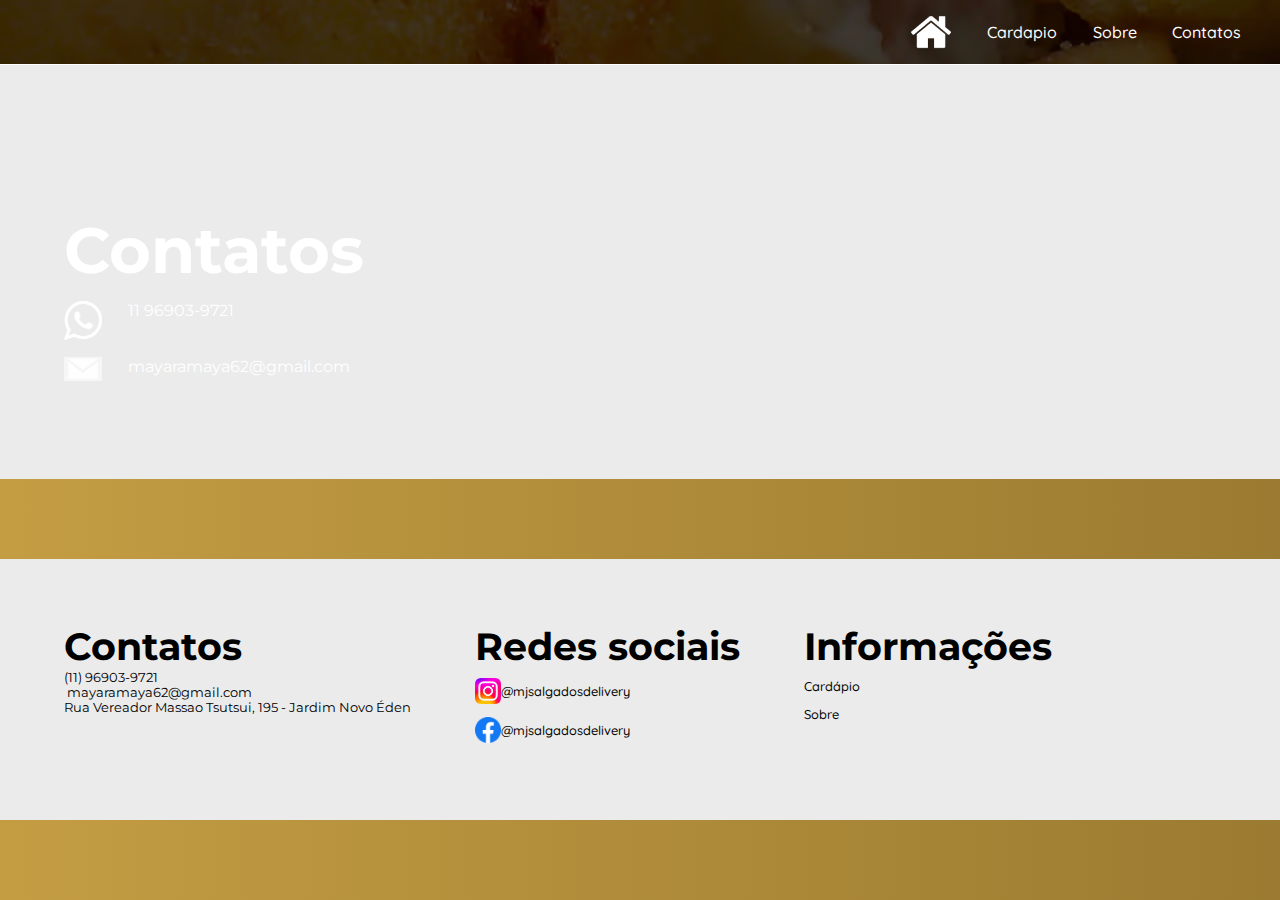
==== MJ Salgados/paginas/contatos.html @ eb95e4e3 "MJ Salgados Site Added / Adicionado" ====
<!DOCTYPE html>
    <html lang="pt-br">
    <head>
        <meta charset="UTF-8">
        <meta name="viewport" content="width=, initial-scale=1.0">
        <title>MJ Salgados</title>
        <link rel="stylesheet" href="../css/estilo.css">
        <link rel="shortcut icon" href="../imgs/icons/web-logo.png" type="image/x-icon">
        <style>
            .elemento-contato img {
                width: 3vw;
                margin-left:5vw;
                margin-bottom: 1vw;
            }
            .elemento-contato {
                width: 100vw;
                display:flex;
                gap:2%;
            }
            .texto-contatos {
                font-size: 12   0%;
            }
            @media only screen and (max-width: 1000px) {
                img {
                    width: 4vw; 
                }
            } 
        </style>
    </head>
    <body>
        <header class="navegacao">
            <nav>
                <ul>
                    <li><a href="index.html"><img src="../imgs/icons/home.png" class="home-button"></a></li>
                    <li><a href="cardapio.html">Cardapio</a></li>
                    <li><a href="sobre.html">Sobre</a></li>
                    <li><a href="contatos.html">Contatos</a></li>
                </ul>
            </nav>
        </header>
        <section class="pagina-sobre-contatos">
            <h1 class="sobrenos-contatos">Contatos</h1>
            <section class="elemento-contato">
                <figure>
                    <img src="../imgs/icons/whatsapp.png">
                </figure>
                <span class="texto-contatos">
                    11 96903-9721
                </span>
            </section>
            <section class="elemento-contato">
                <figure>
                    <img src="../imgs/icons/mail.png">
                </figure>
                <span class="texto-contatos">
                    mayaramaya62@gmail.com
                </span>
            </section>
        </section>
        <footer>
            <section class="rodape"></section>
            <section class="rodape-conteudo">
                <section>
                    <h2>Contatos</h2>
                    <ul class="rodape-items">
                        <li>(11) 96903-9721</li>
                        <li>&nbsp;mayaramaya62@gmail.com</a></li>
                        <li>Rua Vereador Massao Tsutsui, 195 - Jardim Novo Éden</li>
                    </ul>
                </section>
                <section>
                    <h2>Redes sociais</h2>
                    <ul class="rodape-items">
                        <li><a class="links-rodape" href="https://www.instagram.com/mjsalgadosdelivery/" target="_blank"><img src="../imgs/icons/instagram-logo.png">&#64;mjsalgadosdelivery</a></li>
                        <li><a class="links-rodape" href="https://www.facebook.com/mjsalgadosdelivery/?locale=pt_BR&checkpoint_src=any" target="_blank"><img src="../imgs/icons/facebook-logo.png">&#64;mjsalgadosdelivery</a></li>
                    </ul>
                </section>
                <section>
                    <h2>Informações</h2>
                    <ul class="rodape-items">
                        <li><a class="links-rodape" href="cardapio.html">Cardápio</a></li>
                        <li><a class="links-rodape" href="sobre.html">Sobre</a></li>
                    </ul>
                </section>
            </section>
            <section class="rodape"></section>
        </footer>
    </body>
</html>
---- MJ Salgados/css/estilo.css ----
@import url(https://fonts.googleapis.com/css?family=Montserrat:400,500,80);
@import url('https://fonts.googleapis.com/css2?family=Poiret+One&family=Quicksand:wght@300..700&family=Raleway:ital,wght@0,100..900;1,100..900&family=Ubuntu:ital,wght@0,300;0,400;0,500;0,700;1,300;1,400;1,500;1,700&display=swap');

* {
    margin: 0;
    padding: 0;
    box-sizing: border-box;
}

body,
html {
    display: grid;
    grid-template-areas: 
    'navegacao'
    'conteudo'
    'rodape';
    grid-template-rows: auto 1fr auto;
    background-color: #ebebeb;
    height: 100vh;
    width: 100vw;
    font-family: montserrat;
    overflow-x: hidden;
}
.conteudo-pagina {
    grid-area: conteudo;
}
.rodape {
    background-image: linear-gradient(to left, #9b7b31, #c49d43);
}

nav {
    display: flex;
    font-size: 100%;
    width: 100vw;
    flex-grow: 1;
    align-items: center;
    justify-content: end;
}

.navegacao a,
footer a{
    font-family:"Quicksand" ;
    font-weight: 500;
    color: #FFF;
    text-decoration: none;
    transition: 0.3s;
    display: flex;
    align-items: center;
}

.navegacao a:hover,
footer a:hover {
    opacity: 0.5;
}

nav>ul,
.rodape-conteudo ul {
    list-style-type: none;
}

nav>ul {
    display: inline-flex;
    justify-content: end;
    align-items: center;
    gap: 16%;
    width: auto;
    margin-right: 2%;
    margin-left: 2%;
    height: 100%;
}

nav img {
    height: 2.5em;
}

footer {
    grid-area: rodape;
    display: flex;
    flex-direction: column;
    width: 100vw;
    flex-grow: 1;
}

footer h2 {
    font-size: 3vw;
}

footer ul {
    font-size: 1vw;
}

.rodape {
    height: 5em;
    flex-grow: 1;
}

.rodape-conteudo {
    display: flex;
    flex-direction: row;
    justify-content: start;
    align-items: start;
    gap: 5vw;
    text-align: start;
    margin: 5%;
    flex-grow: 2;
}

.home-button {
    width: 2.5em;
    transition: transform 0.3s ease;
}

.home-button:hover {
    opacity: 0.8;
    transform:scale(110%);
}
nav {
    width: 100vw;
    display: flex;
    justify-content: end;
    align-items: center;
    margin-right: 2%;
}

.navegacao {
    grid-area: navegacao;
    height: 7%;
    display: flex;
    align-items: center;
    justify-content: center;
    background-image: url(../imgs/bgs/risoles-bg.avif);
    border-bottom: 1px solid #FFF;
    padding: 12px;
    width: 100%;
    height: 100%;
}

.rodape-secao {
    display: flex;
    flex-direction: column;
    justify-content: center;
    align-items: start;
}

.rodape-items {
    font-size: 1vw;
}

.links-rodape:link {
    color: #000;
}

.links-rodape {
    display: flex;
    justify-content: start;
    align-items: center;
    color: rgba(0, 0, 0, 0);
    transition: transform 0.3s ease;
    width: 4vh;
    margin: 3% 0 5% 0;
}

.links-rodape>img {
    width: 2vw;
}

.links-rodape:hover {
    opacity: 0.8;
    transform: scale(1.05);
}

.linkhome {
    display: flex;
    align-items: center;
    justify-content: start;
}

.pagina-sobre-contatos {
    background-image: url(../imgs/bgs/burger-bg.png);
    background-size: cover;
    background-repeat: no-repeat;
    flex-grow: 1;
    display: flex;
    flex-direction: column;
    justify-content: center;
    align-items: start;
    color: #FFF;
}

.sobrenos-contatos {
    color: #FFF;
    margin: 2%;
    font-size: 5vw;
    margin-top: 5vw;
    margin-left: 5vw;
    margin-bottom: 1vw;
}

.texto-sobre {
    font-size: 1.2vw;
    margin-left: 5vw;
    margin-right: 50vw;
    margin-bottom: 2vw;
    align-items: start;
    justify-content: start;
}

dialog::backdrop {
    background-color: rgba(0, 0, 0, 0.678);
}

dialog {
    border: none;
    outline: none;
    border-radius: 0.5rem;
    position: absolute;
    top: 50%;
    left: 50%;
    transform: translate(-50%, -50%);
    padding: 3%;
    background-color: rgb(255, 255, 255);
    width: 30%;
}

dialog h2,
dialog p {
    color: #494949;
    font-family: "Quicksand", sans-serif;
    text-align: center;
}

dialog h2 {
    font-size: 1.3vw;
}

dialog p {
    font-weight: 60;
    font-size: 1vw;
}

dialog >.popups-imagens {
    display: flex;
    justify-content: center;
    img {
        width: 50%;
    }
}

.outer-botao-fechar {
    position: absolute;
    margin-top: 4%;
    top:0;
    right: 0;
    width: 20%;
    cursor: pointer;
}

.inner-botao-fechar {
    width: inherit;
    text-align: center;
}
.inner-botao-fechar label {
    font-size: .8em;
    line-height: 4em;
    text-transform: uppercase;
    color: #000000;
    transition: all .3s ease-in;
    opacity: 0;
    cursor: pointer;
}

.inner-botao-fechar:before,
.inner-botao-fechar:after {
    position: absolute;
    content: '';
    height: 1px;
    width: inherit;
    background: #000000;
    left: 0;
    transition: all .3s ease-in;
}

.inner-botao-fechar:before {
    top: 50%;
    transform: rotate(45deg);
}

.inner-botao-fechar:after {
    bottom: 50%;
    transform: rotate(-45deg);
}

.outer-botao-fechar:hover label {
    opacity: 1;
}

.outer-botao-fechar:hover .inner-botao-fechar:before,
.outer-botao-fechar:hover .inner-botao-fechar:after {
    transform: rotate(0);
}

.outer-botao-fechar:hover .inner-botao-fechar:before {
    top: 0;
}

.outer-botao-fechar:hover .inner-botao-fechar:after {
    bottom: 0;
}

@media (max-width: 1200px) {
    .rodape-conteudo {
        flex-direction: column;
    }
    .texto-sobre-contatos {
        font-size: 2.3vw;
    }
    dialog h2 {
        font-size: 1.8vw;
    }
    dialog {
        width: 80%;
        height: 50%;
    }
    dialog p {
        font-size: 1.5vw;
    }
    .rodape-items {
        font-size: 1.3vw;
    }
}
@media (max-width: 1185px) {
    dialog h2 {
        font-size: 2vw;
    }
    dialog {
        width: 80%;
        height:60%;
    }
    dialog p {
        font-size: 1.9vw;
        margin-top: 10px;
        text-align: justify;
    }
    dialog >.popups-imagens {
        img {
            width: 30%
        }
    }
}
@media (max-width: 600px) {
    .rodape-items {
        font-size: 1.7vw;
    }
}
@media (max-width: 575px) {
    .txt__responsive {
        background-color: transparent;
        font-size: 23px;
        text-align: center;
    }
}
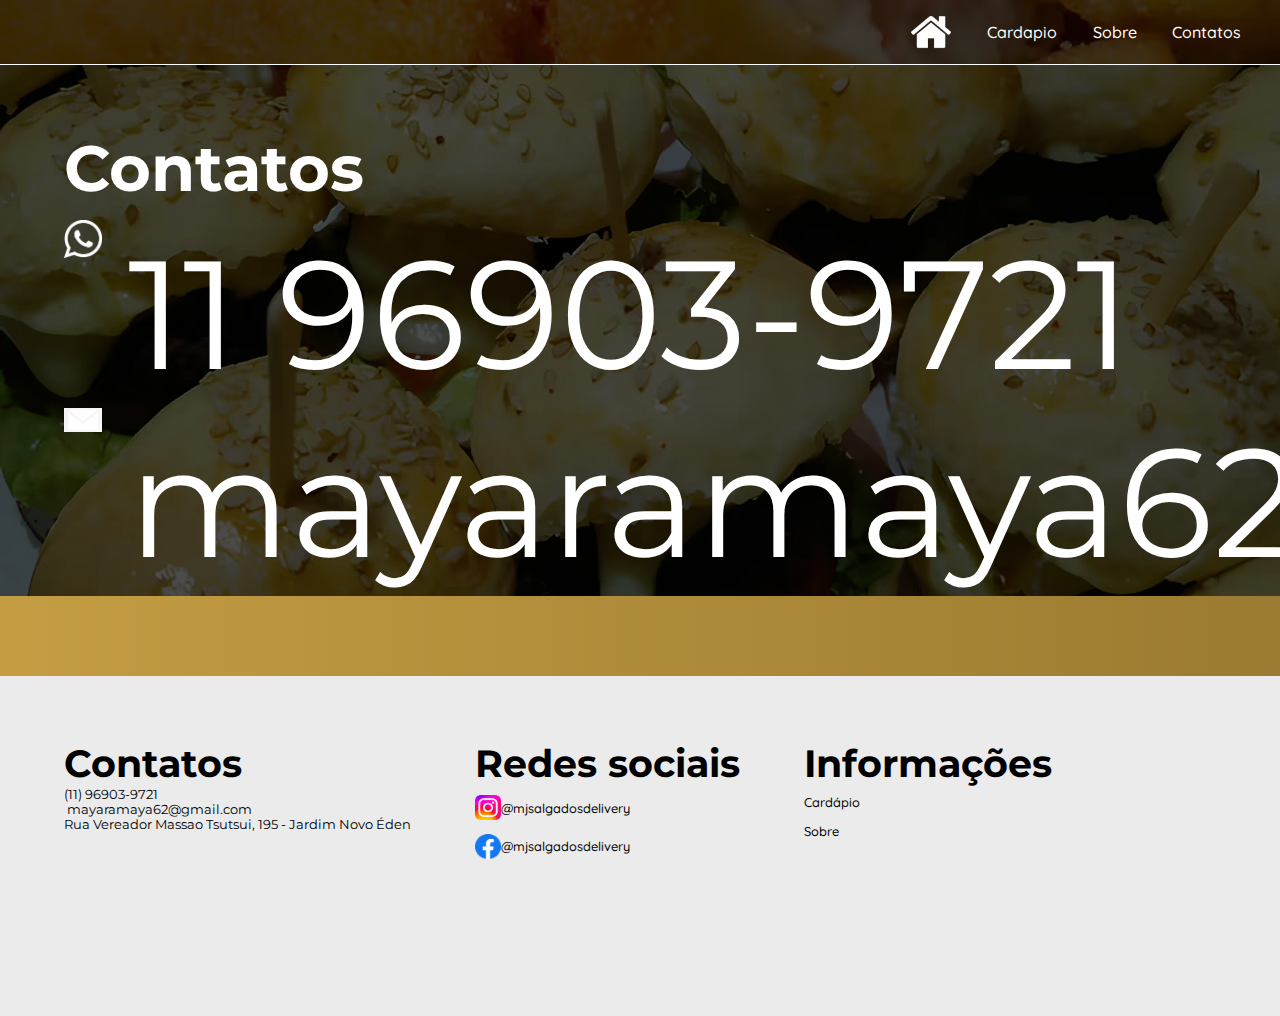
==== commit 47632924: "Update contatos.html" ====
--- a/MJ Salgados/paginas/contatos.html
+++ b/MJ Salgados/paginas/contatos.html
@@ -18,7 +18,7 @@
                 gap:2%;
             }
             .texto-contatos {
-                font-size: 12   0%;
+                font-size: 12vw;
             }
             @media only screen and (max-width: 1000px) {
                 img {
@@ -86,4 +86,4 @@
             <section class="rodape"></section>
         </footer>
     </body>
-</html>+</html>
--- a/MJ Salgados/css/estilo.css
+++ b/MJ Salgados/css/estilo.css
@@ -176,7 +176,7 @@
 }
 
 .pagina-sobre-contatos {
-    background-image: url(../imgs/bgs/burger-bg.png);
+    background-image: url(../imgs/bgs/burger-bg.avif);
     background-size: cover;
     background-repeat: no-repeat;
     flex-grow: 1;
@@ -358,4 +358,4 @@
         font-size: 23px;
         text-align: center;
     }
-}+}
